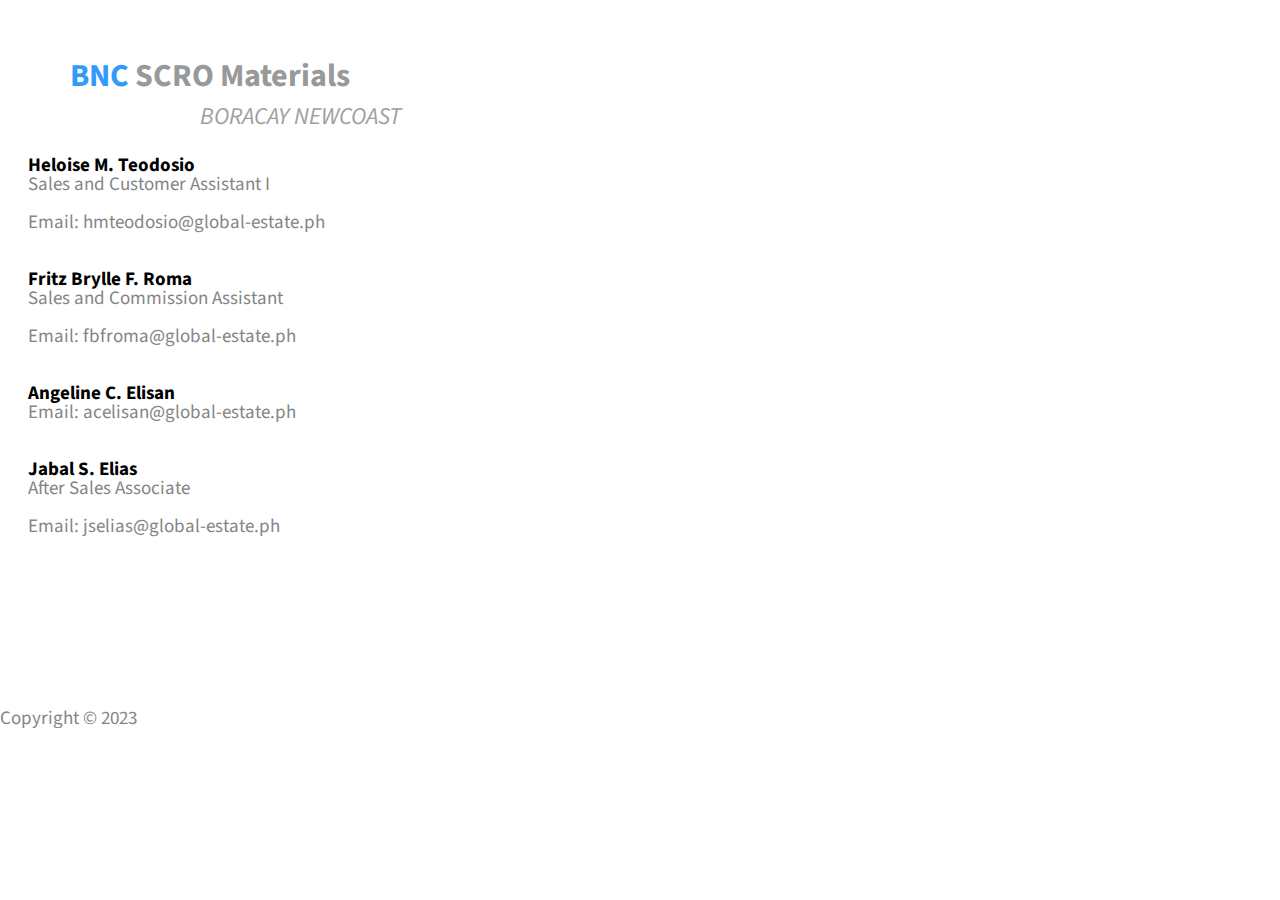
==== index2.html @ 318771c9 "Update index2.html" ====
<!DOCTYPE html>
<html lang="en">
<head>
    <meta charset="UTF-8">
    <meta name="viewport" content="width=device-width, initial-scale=1.0">
    <title>OCEAN vibes by TemplateMo</title>
    <link href="https://fonts.googleapis.com/css2?family=Source+Sans+Pro&display=swap" rel="stylesheet"> <!-- https://fonts.google.com/ -->
    <link rel="stylesheet" href="fontawesome/css/all.min.css"> <!-- https://fontawesome.com/ -->
    <link rel="stylesheet" href="css/magnific-popup.css"> 
    <link rel="stylesheet" href="css/templatemo-ocean-vibes.css"> 
<!--
    
TemplateMo 554 Ocean Vibes

https://templatemo.com/tm-554-ocean-vibes

-->
</head>
<body>
   <header class="tm-site-header" >
        <h1 class="tm-mt-0 tm-mb-15"><span class="tm-color-primary">BNC</span> <span class="tm-color-gray-2" >SCRO Materials</span></h1>
        <em class="tm-tagline tm-color-light-gray" font-size= "10px"; >BORACAY NEWCOAST</em>
    </header>
  <div class="tm-container">
        <nav class="tm-main-nav">
<b> Heloise M. Teodosio </b> <br>
<p> Sales and Customer Assistant I </p>
<p> Email: hmteodosio@global-estate.ph </p>
    <br>

<b> Fritz Brylle F. Roma</b> <br>
<p> Sales and Commission Assistant</p>
<p> Email: fbfroma@global-estate.ph</p>
 <br>
            <b> Angeline C. Elisan </b> <br>
<p> Email: acelisan@global-estate.ph  </p>
             <br>
<b> Jabal S. Elias</b> <br>
<p> After Sales Associate </p>
<p> Email: jselias@global-estate.ph  </p>
            <br>

        </nav>
  </div>
    

   
        <span>Copyright &copy; 2023</span>
       
</footer>

    <script src="js/jquery-3.4.1.min.js"></script>
    <script src="js/imagesloaded.pkgd.min.js"></script>
    <script src="js/isotope.pkgd.min.js"></script>
    <script src="js/jquery.magnific-popup.min.js"></script>    
    <script src="js/templatemo-script.js"></script>
</body>
</html>
---- css/templatemo-ocean-vibes.css ----
/*

TemplateMo 554 Ocean Vibes

https://templatemo.com/tm-554-ocean-vibes

*/

html { overflow-x: hidden; }

body {
    font-family: 'Source Sans Pro', sans-serif;
    font-size: 19px;
    line-height: 1.0em;
    overflow-x: hidden;
}

p, span, em, a, address { color: #848586; }
h2, p {
    margin-top: 0;
}

a:hover, a.active { color: #309AFD; }

.tm-btn {
    padding: 10px 40px;
    color: white;
    background-color: #3299CD;
    display: inline-block;
    border: none;
    cursor: pointer;
    font-size: 1.2rem;
    transition: all 0.3s ease;
}

button.tm-btn {
    padding: 15px 40px;
}

.tm-btn:hover {
    color: white;
    background-color: #49b4e9;
}

h1 { font-size: 2rem; 
   line-height: 100%;
   }
em { display: block;  font-size: 1rem; }
div { box-sizing: border-box;}
.tm-mt-35 { margin-top: 35px; }
.tm-mb-0 { margin-bottom: 0; }
.tm-mb-15 { margin-bottom: 15px; }
.tm-mb-30 { margin-bottom: 30px; }
.tm-mb-40 { margin-bottom: 40px; }
.tm-mb-50 { margin-bottom: 50px; }
.tm-mb-80 { margin-bottom: 80px; }
.tm-text-center { text-align: center; }
.tm-text-right { text-align: right; }
.tm-color-primary { color: #309AFD; }
.tm-color-gray { color: #666768; }
.tm-color-gray-2 { color: #98999A; }
.tm-color-light-gray { color: #9E9FA0; }
.tm-bg-white { background-color: #FFF; }
.tm-bg-gray { background-color: #F1F2F3; }
blockquote { margin: 0 0 30px 10px; }
img { max-width: 100%; }
.tm-page-title { font-size: 30px; }

body, ul {
    margin: 0;
    padding: 0;
}

a { 
    text-decoration: none; 
    transition: all 0.3s ease;
}

.tm-mt-0 { margin-top: 0; }

.tm-site-header {
    padding: 60px 70px 30px ;
	  
}

.tm-tagline {
    font-size: 1.5rem;   
    margin-left: 130px;
}

#tm-video-container {
    max-height: 400px;
    overflow: hidden;
    background-color: #333;
    margin-bottom: 90px;
    position: relative;
}

#tm-video {
    width: 100%;
    height: auto;
}

#tm-video-control-button {
    position: absolute;
    bottom: 20px;
    right: 20px;
    z-index: 1000;
    color: #e1e1e1;
}

.tm-nav-item {
    list-style: none;
    margin: 22px;   
}

.tm-nav-link {
    display: flex;
    align-items: center;    
    flex-direction: column;
    width: 200px;
    height: 200px;
    padding: 30px;
    border: 1px solid #D2D3D4;
    color: #999; 
    box-sizing: border-box;
}

.tm-nav-link:hover,
.tm-nav-link.active {
    color: #309AFD;
}

.tm-nav-link i {
    margin-top: 30px;
    color: #309AFD;
}

.tm-main-nav ul {
    display: flex;
    flex-wrap: wrap;
   margin: auto;
}

.tm-container {
    max-width: 1254px;
    padding-left: 15px;
    padding-right: 15px;
    margin: 0 auto 135px;
}

.tm-footer {
    display: flex;
    justify-content: space-between;
    padding: 25px;
    font-size: 0.9em;
}

.tm-close-popup {
    text-align: right;
    display: block;
}

.tm-close-popup i {
    margin-left: 10px;
    margin-right: 10px;
}

.tm-row {
    display: flex;
}

.tm-col-6 {
    flex: 0 0 50%;
}

.tm-intro-pad {
    padding: 40px 55px 50px; 
}

.tm-intro-col-l {
    margin-right: 40px;
}

/* text-based popup styling */
.popup {
    position: relative;
    padding: 12px 10px 35px;
    width:auto;
    max-width: 1200px;
    margin: 0 auto; 
}

/* 

====== Move-from-top effect ======

*/
.mfp-move-from-top .mfp-with-anim {
    opacity: 0;
    transition: all 0.2s;
    transform: translateY(-100px);
}
.mfp-move-from-top.mfp-bg {
    opacity: 0;
    transition: all 0.2s;
}
.mfp-move-from-top.mfp-ready .mfp-with-anim {
    opacity: 1;
    transform: translateY(0);
}
.mfp-move-from-top.mfp-ready.mfp-bg {
    opacity: 0.8;
}
.mfp-move-from-top.mfp-removing .mfp-with-anim {
    transform: translateY(-50px);
    opacity: 0;
}
.mfp-move-from-top.mfp-removing.mfp-bg {
    opacity: 0;
}

button.mfp-arrow {
    display: none;
}

/* Intro */
.tm-intro-img {
    max-width: 300px;
    max-height: 600px;
}

/* Gallery */
.tm-gallery {
    flex: 0 0 68%;
    margin: 0 20px;
}

.tm-gallery-container {
    position: relative;    
    max-width: 800px;
    margin: 0 -10px;
	list-style: none;
    text-align: center;
}

.tm-paging {
    overflow: auto;
    margin-top: 25px;
}

.tm-paging li {
    list-style: none;
}

.tm-paging-link {
    display: flex;
    float: left;
    width: 40px;
    height: 40px;
    align-items: center;
    justify-content: center;
    background: white;
    color: #999;
    margin-right: 15px;
    margin-bottom: 15px;
}

a.tm-paging-link.active,
a.tm-paging-link:hover {
    background: #309AFD;
    color: white;
}

.tm-gallery-right {
    flex: 0 0 26%;
    margin-left: 15px;
}

.tm-gallery-links {
    margin-left: 35px;
    margin-bottom: 55px;
}

.tm-gallery-links li {
    list-style: none;
    margin-bottom: 20px;
}

.tm-gallery-link-icon {
    display: inline-block;
    width: 30px;
}

.tm-gallery-item {
    overflow: hidden;
    margin: 15px 10px;
    min-width: 180px;
    max-width: 180px;
    max-height: 240px;
    width: 25%;
    background: #3085a3;
    text-align: center;
    cursor: pointer;
}

.tm-gallery-container figure img {
    position: relative;
    display: block;
    min-height: 100%;
    max-width: 100%;
    opacity: 0.9;
}

.tm-gallery-container figure figcaption {
	padding: 2em;
	color: #fff;
	text-transform: uppercase;
	font-size: 1.25em;
	-webkit-backface-visibility: hidden;
	backface-visibility: hidden;
}

.tm-gallery-container figure figcaption::before,
.tm-gallery-container figure figcaption::after {
	pointer-events: none;
}

.tm-gallery-container figure figcaption,
.tm-gallery-container figure figcaption > a {
	position: absolute;
	top: 0;
	left: 0;
	width: 100%;
	height: 100%;
}

/* Anchor will cover the whole item by default */
/* For some effects it will show as a button */
.tm-gallery-container figure h2 {
	word-spacing: -0.15em;
	font-weight: 300;
}

.tm-gallery-container figure h2 span {
	font-weight: 800;
}

.tm-gallery-container figure h2,
.tm-gallery-container figure p {
	margin: 0;
}

.tm-gallery-container figure p {
	letter-spacing: 1px;
	font-size: 68.5%;
}

/*---------------*/
/***** Chico *****/
/*---------------*/

figure.effect-chico img {
	-webkit-transition: opacity 0.35s, -webkit-transform 0.35s;
	transition: opacity 0.35s, transform 0.35s;
	-webkit-transform: scale(1.12);
	transform: scale(1.12);
}

figure.effect-chico:hover img {
	opacity: 0.5;
	-webkit-transform: scale(1);
	transform: scale(1);
}

figure.effect-chico figcaption {
    padding: 1em;
    box-sizing: border-box;
    display: flex;
    align-items: center;
}

figure.effect-chico figcaption::before {
	position: absolute;
	top: 15px;
	right: 15px;
	bottom: 15px;
	left: 15px;
	border: 1px solid #fff;
	content: '';
	-webkit-transform: scale(1.1);
	transform: scale(1.1);
}

figure.effect-chico figcaption::before,
figure.effect-chico p {
	opacity: 0;
	-webkit-transition: opacity 0.35s, -webkit-transform 0.35s;
	transition: opacity 0.35s, transform 0.35s;
}

figure.effect-chico h2 {
	padding: 20% 0 20px 0;
}

figure.effect-chico p {
    color: white;
	margin: 0 auto;
	max-width: 200px;
	-webkit-transform: scale(1.5);
	transform: scale(1.5);
}

figure.effect-chico:hover figcaption::before,
figure.effect-chico:hover p {
	opacity: 1;
	-webkit-transform: scale(1);
	transform: scale(1);
}

/* Testimonials */
.tm-testimonials-inner {
    padding: 0 20px 30px;
}

.tm-testimonial-col {
    flex: 0 0 33.3334%;
    padding-left: 20px;
    padding-right: 20px;
}

/* About */
.mapouter{
    position:relative;
    height:250px;
    width:100%;
}

.gmap_canvas {
    overflow:hidden;
    background:none!important;
    height:250px;
    width:100%;
}
.tm-contact-row {
    max-width: 1045px;
}
.tm-about-col {
    margin-left: 40px;
    margin-right: 40px;
    max-width: 500px;
}

/* Contact */
#contact {
    padding-bottom: 65px;
}
.tm-contact-col {
    flex: 0 0 50%;
    padding-left: 40px;  
}

.tm-contact-col-r {
    padding-left: 0;
    padding-right: 30px;
}

.tm-contact-form {
    max-width: 350px;
    margin-left: 40px;
    margin-right: 40px;
}

.form-control {
    font-family: 'Source Sans Pro', sans-serif;
    font-size: 1.2rem;
    border: 1px solid #D5D6D7;
    box-sizing: border-box;
    padding: 15px;
    width: 100%;
}

.form-group {
    margin-bottom: 25px;
}

select:not([multiple]) {
    -webkit-appearance: none;
    -moz-appearance: none;
    background-position: right 15px center;
    background-repeat: no-repeat;
    background-image: url(../img/select-arrow.png);
    padding: 14px 20px;
    padding-right: 20px;
    color: #666;
}

.tm-contact-links li {
    list-style: none;
    margin-bottom: 10px;
}

.tm-contact-link-icon {
    margin-right: 15px;
}

address {
    font-style: normal;
}

@media (max-width: 850px) {
    .tm-contact-row {
        flex-direction: column;
    }

    .tm-contact-col {
        flex: 0 0 100%;
        max-width: 100%;
        padding-left: 30px;
        padding-right: 30px;
    }

    .tm-contact-form {
        max-width: 100%;
        margin-left: 0;
        margin-right: 0;
        margin-bottom: 50px;
    }
}

@media (max-width: 700px) {
    .tm-about-row {
        flex-direction: column;
    }
    .tm-about-col {
        flex: 0 0 100%;
    }
}

@media (max-width: 1264px) {
    .tm-main-nav ul { 
        max-width: 976px;
    }
}

@media (max-width: 1020px) {
    .tm-main-nav ul {
        max-width: 732px;
    }
}

@media (max-width: 776px) {
    .tm-main-nav ul {
        max-width: 488px;        
    }
}

@media (max-width: 532px) {
    .tm-main-nav ul { 
        max-width: 244px;
    }
}

@media (max-width: 992px) {
    .tm-testimonial-row {
        flex-wrap: wrap;
    }
    .tm-testimonial-col {
        flex: 100%;
        margin-bottom: 50px;
    }    

    .tm-testimonial-col:last-child {
        margin-bottom: 0;
    }

    .tm-testimonial-col-2 {
        flex: 50%;
    }
}

@media (max-width: 635px) {
    .tm-testimonial-col-2 {
        flex: 100%;
    }
}

@media (max-width: 902px) {
    .tm-gallery {
        flex: 0 0 50%;
    }
    .tm-gallery-right {
        flex: 0 0 38%;
    }
}

@media (max-width: 805px) {
    .tm-gallery-row {
        flex-direction: column-reverse;
    }
    .tm-gallery {
        flex: 0 0 100%;
    }
    .tm-gallery-right {        
        flex: 0 0 100%;
        margin-left: 20px;
        margin-right: 20px;
    }

    .tm-gallery-right-inner {
        display: flex;
        flex-direction: column-reverse;
    }

    .tm-gallery-links {
        display: flex;
        flex-wrap: wrap;
        margin-top: 20px;
        margin-bottom: 0;
        margin-left: 0;
    }

    .tm-gallery-links li {
        margin-right: 20px;
    }
}

@media (max-width: 850px) {
    .tm-content-row {
        flex-direction: column;
    }

    .tm-intro-col-l {
        margin-right: 0;
    }
}

@media (max-width: 650px) {
    .tm-intro-row {
        flex-direction: column;
    }

    .tm-intro-img {
        max-width: 100%;
        max-height: none;
    }
}

@media (max-width: 540px) {
    .tm-footer {
        flex-direction: column;
        align-items: center;
    }
}

@media (max-width: 558px) {
    .tm-site-header {
        padding-left: 30px;
        padding-right: 30px;
    }

    .tm-tagline {
        margin-left: 30px;
    }
}
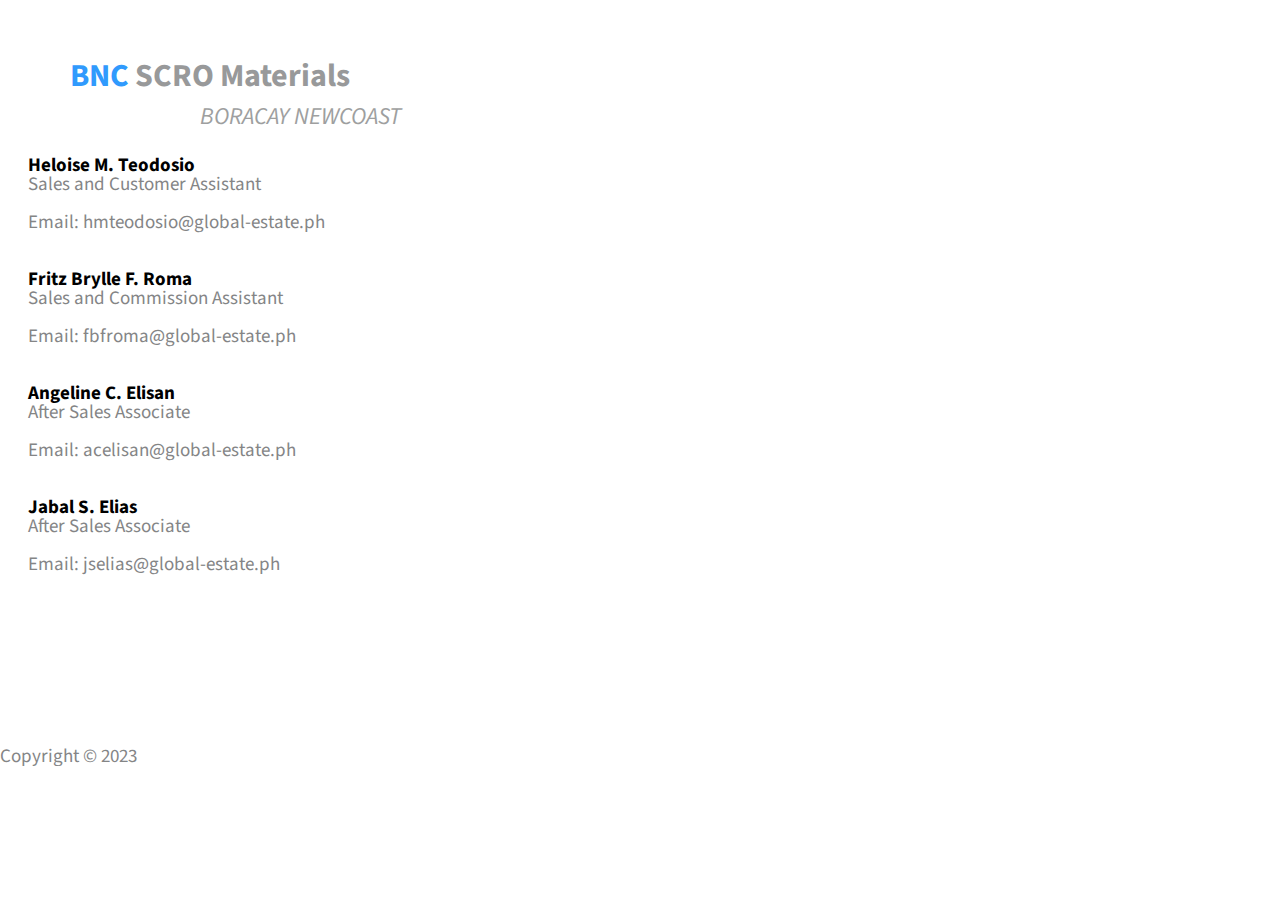
==== commit 236311fd: "Update index2.html" ====
--- a/index2.html
+++ b/index2.html
@@ -3,7 +3,7 @@
 <head>
     <meta charset="UTF-8">
     <meta name="viewport" content="width=device-width, initial-scale=1.0">
-    <title>OCEAN vibes by TemplateMo</title>
+    <title>BNC SCRO (Unofficial Webpage)</title>
     <link href="https://fonts.googleapis.com/css2?family=Source+Sans+Pro&display=swap" rel="stylesheet"> <!-- https://fonts.google.com/ -->
     <link rel="stylesheet" href="fontawesome/css/all.min.css"> <!-- https://fontawesome.com/ -->
     <link rel="stylesheet" href="css/magnific-popup.css"> 
@@ -24,7 +24,7 @@
   <div class="tm-container">
         <nav class="tm-main-nav">
 <b> Heloise M. Teodosio </b> <br>
-<p> Sales and Customer Assistant I </p>
+<p> Sales and Customer Assistant  </p>
 <p> Email: hmteodosio@global-estate.ph </p>
     <br>
 
@@ -33,6 +33,7 @@
 <p> Email: fbfroma@global-estate.ph</p>
  <br>
             <b> Angeline C. Elisan </b> <br>
+            <p> After Sales Associate </p>
 <p> Email: acelisan@global-estate.ph  </p>
              <br>
 <b> Jabal S. Elias</b> <br>
